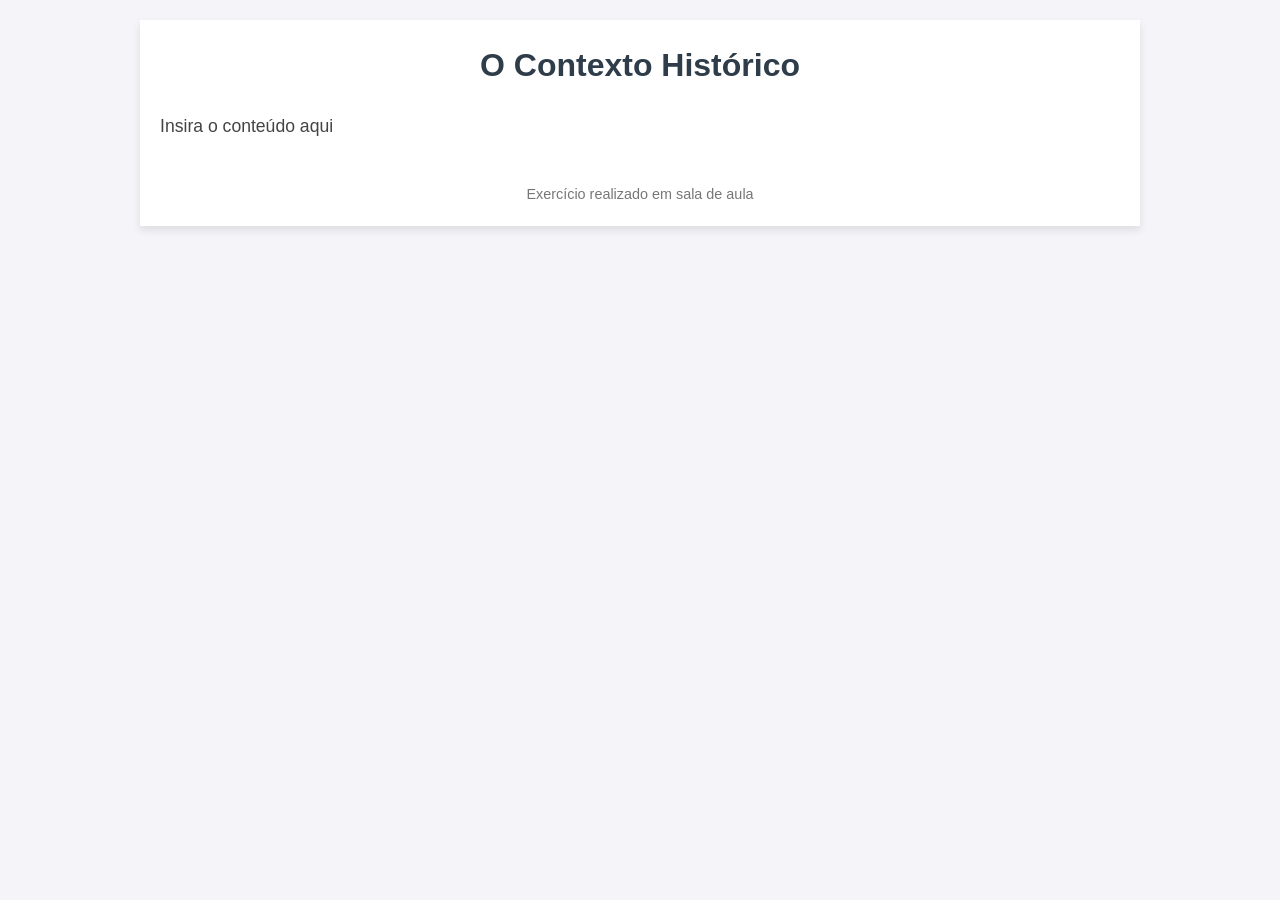
==== contextohistorico.html @ 4846801a "arrumando" ====
<!DOCTYPE html>
<html lang="pt-br">
<head>
  <meta charset="UTF-8">
  <meta name="viewport" content="width=device-width, initial-scale=1.0">
  <title>Segunda guerra mundial - Contexto histórico</title>
  <style>
    /* Reset de estilos básicos */
    * {
      margin: 0;
      padding: 0;
      box-sizing: border-box;
    }

    /* Estilos globais */
    body {
      font-family: Arial, sans-serif;
      background-color: #f4f4f9;
      color: #333;
      line-height: 1.6;
      padding: 20px;
    }

    h1 {
      text-align: center;
      color: #2e3d49;
      margin-bottom: 20px;
    }

    h2 {
      color: #2e3d49;
      margin-top: 20px;
    }

    .container {
      max-width: 1000px;
      margin: 0 auto;
      padding: 20px;
      background-color: #fff;
      box-shadow: 0 4px 8px rgba(0, 0, 0, 0.1);
    }

    .section {
      margin-bottom: 20px;
    }

    .intro {
      font-size: 1.2em;
      margin-bottom: 20px;
      color: #555;
    }

    .content {
      font-size: 1.1em;
      line-height: 1.8;
      color: #444;
    }

    .image {
      width: 100%;
      max-width: 600px;
      display: block;
      margin: 20px auto;
    }

    table {
      width: 100%;
      margin-top: 30px;
      border-collapse: collapse;
      background-color: #fff;
      box-shadow: 0 4px 8px rgba(0, 0, 0, 0.1);
    }

    th, td {
      padding: 10px;
      text-align: left;
      border: 1px solid #ddd;
    }

    th {
      background-color: #f2f2f2;
      color: #333;
    }

    .footer {
      text-align: center;
      font-size: 0.9em;
      color: #777;
      margin-top: 40px;
    }
  </style>
</head>
<body>

  <div class="container">
    <h1>O Contexto Histórico</h1>

    <div class="section">
      <h2></h2>
      <p class="content">
        Insira o conteúdo aqui
      </p>
    </div>


    <!-- Rodapé -->
    <div class="footer">
      <p>Exercício realizado em sala de aula</p>
    </div>
  </div>

</body>
</html>
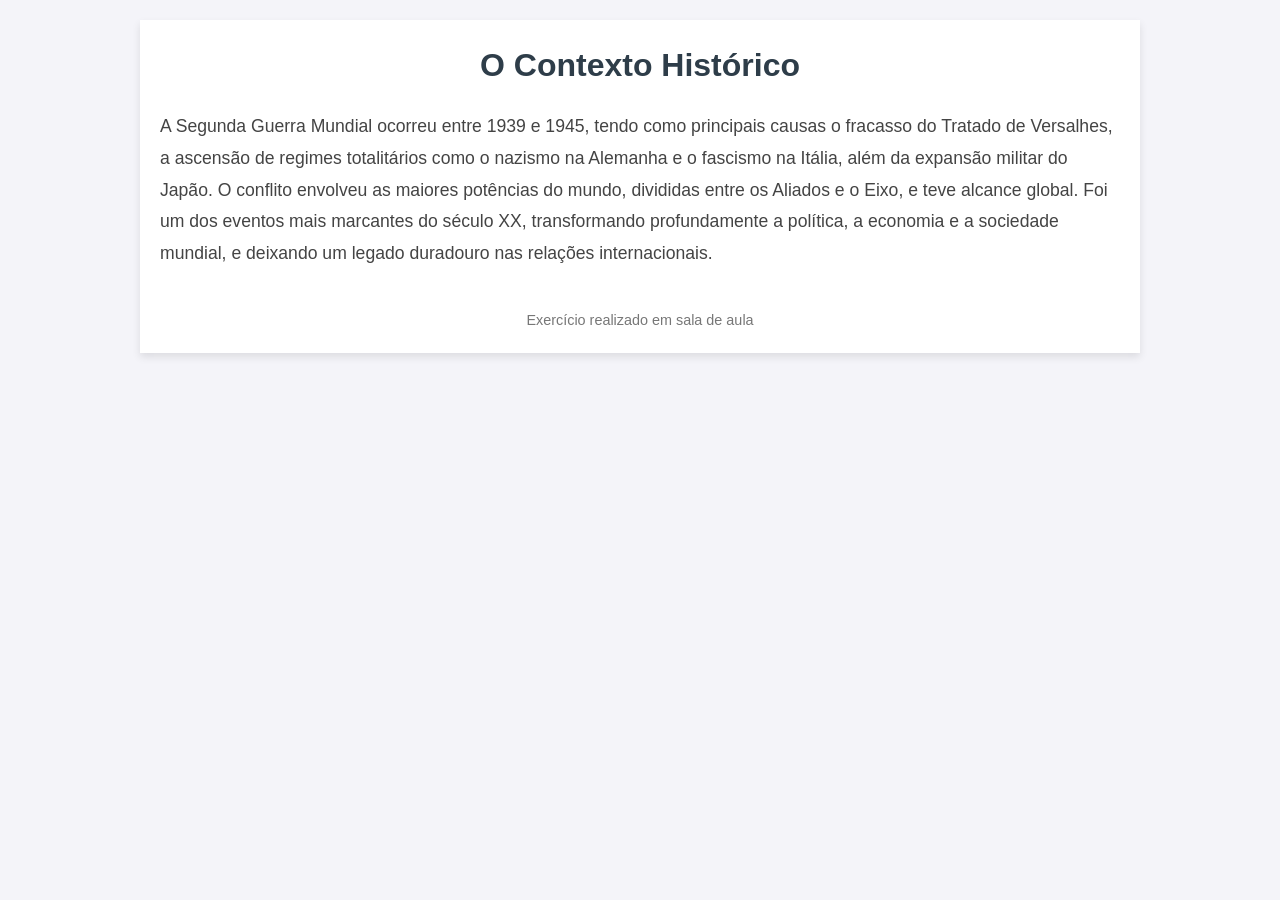
==== commit 50cfe7be: "Add texto V1.1.1" ====
--- a/contextohistorico.html
+++ b/contextohistorico.html
@@ -98,7 +98,7 @@
     <div class="section">
       <h2></h2>
       <p class="content">
-        Insira o conteúdo aqui
+        A Segunda Guerra Mundial ocorreu entre 1939 e 1945, tendo como principais causas o fracasso do Tratado de Versalhes, a ascensão de regimes totalitários como o nazismo na Alemanha e o fascismo na Itália, além da expansão militar do Japão. O conflito envolveu as maiores potências do mundo, divididas entre os Aliados e o Eixo, e teve alcance global. Foi um dos eventos mais marcantes do século XX, transformando profundamente a política, a economia e a sociedade mundial, e deixando um legado duradouro nas relações internacionais.
       </p>
     </div>
 
